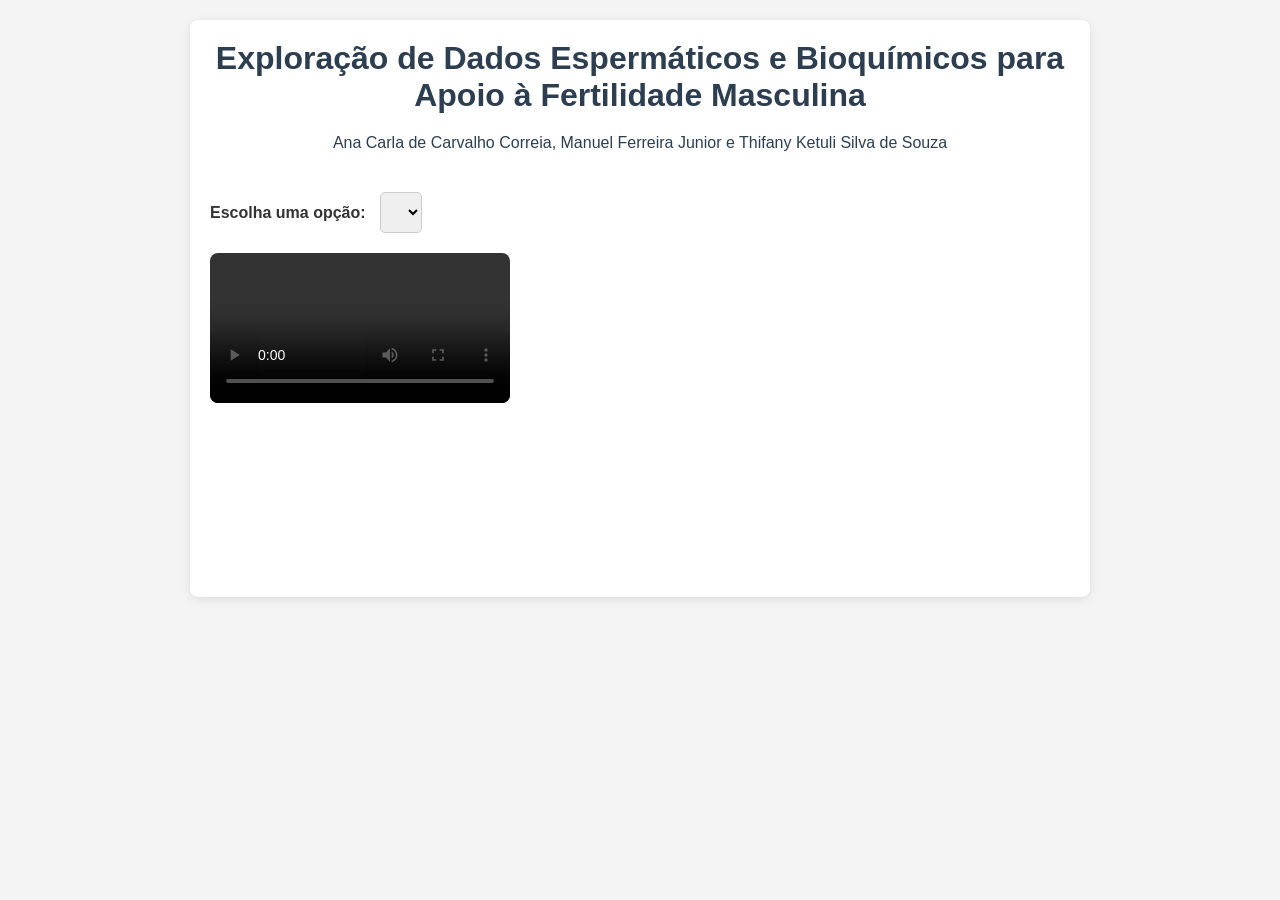
==== visualization/index.html @ 4829729d "iniciando o dashboard" ====
<!DOCTYPE html>
<html lang="en">

<head>
    <meta charset="utf-8">
    <title>JavaScript module example</title>
    <script src="https://d3js.org/d3.v7.min.js"></script>
    <script src="https://cdn.plot.ly/plotly-latest.min.js"></script>
    <!-- no pop no style, us strictly roots -->
    <link rel="stylesheet" href="styles.css">
</head>

<body>
    <script type="module" src="main.js"></script>
    <div class="container">
        <h1>Exploração de Dados Espermáticos e Bioquímicos para Apoio à Fertilidade Masculina</h1>
        <p>Ana Carla de Carvalho Correia, Manuel Ferreira Junior e Thifany Ketuli Silva de Souza</p>
        <div class="dropdown">
            <label for="individuos">Escolha uma opção:</label>
            <select id="individuos"></select>
        </div>

        <div class="video-container">
            <video controls id="video"></video>
            <div class="tracker"></div>
        </div>

        <div class="glifo">
            <svg></svg>
        </div>

        <div id="coord"></div>
    </div>

</html>
---- visualization/styles.css ----
* {
    box-sizing: border-box;
    margin: 0;
    padding: 0;
}

body {
    font-family: Arial, sans-serif;
    background-color: #f4f4f4;
    color: #333;
    padding: 20px;
}

.container {
    max-width: 900px;
    margin: auto;
    background: white;
    border-radius: 8px;
    box-shadow: 0 2px 10px rgba(0, 0, 0, 0.1);
    padding: 20px;
}

h1 {
    text-align: center;
    margin-bottom: 20px;
    color: #2c3e50;
}
p {
    text-align: center;
    margin-bottom: 40px;
    color: #2c3e50;
}

.dropdown {
    margin-bottom: 20px;
}

.dropdown label {
    font-weight: bold;
    margin-right: 10px;
}

select {
    padding: 10px;
    border: 1px solid #ccc;
    border-radius: 5px;
    font-size: 16px;
    transition: border-color 0.3s;
}

select:focus {
    border-color: #8e8a8a;
    outline: none;
}

.video-container {
    display: flex; /* Usando flexbox */
    align-items: center; /* Alinha verticalmente */
    margin: 20px 0;
}

video {
    max-width: 70%; /* Largura do vídeo */
    border-radius: 8px;
}

.tracker {
    margin-left: 20px; /* Espaçamento entre vídeo e tracker */
    font-size: 18px;
    text-align: left; /* Alinha o texto à esquerda */
}

.coordenadas {
    margin-top: 15px;
    font-size: 18px;
    text-align: center;
}

.glifo {
    text-align: center;
    margin-top: 20px;
}
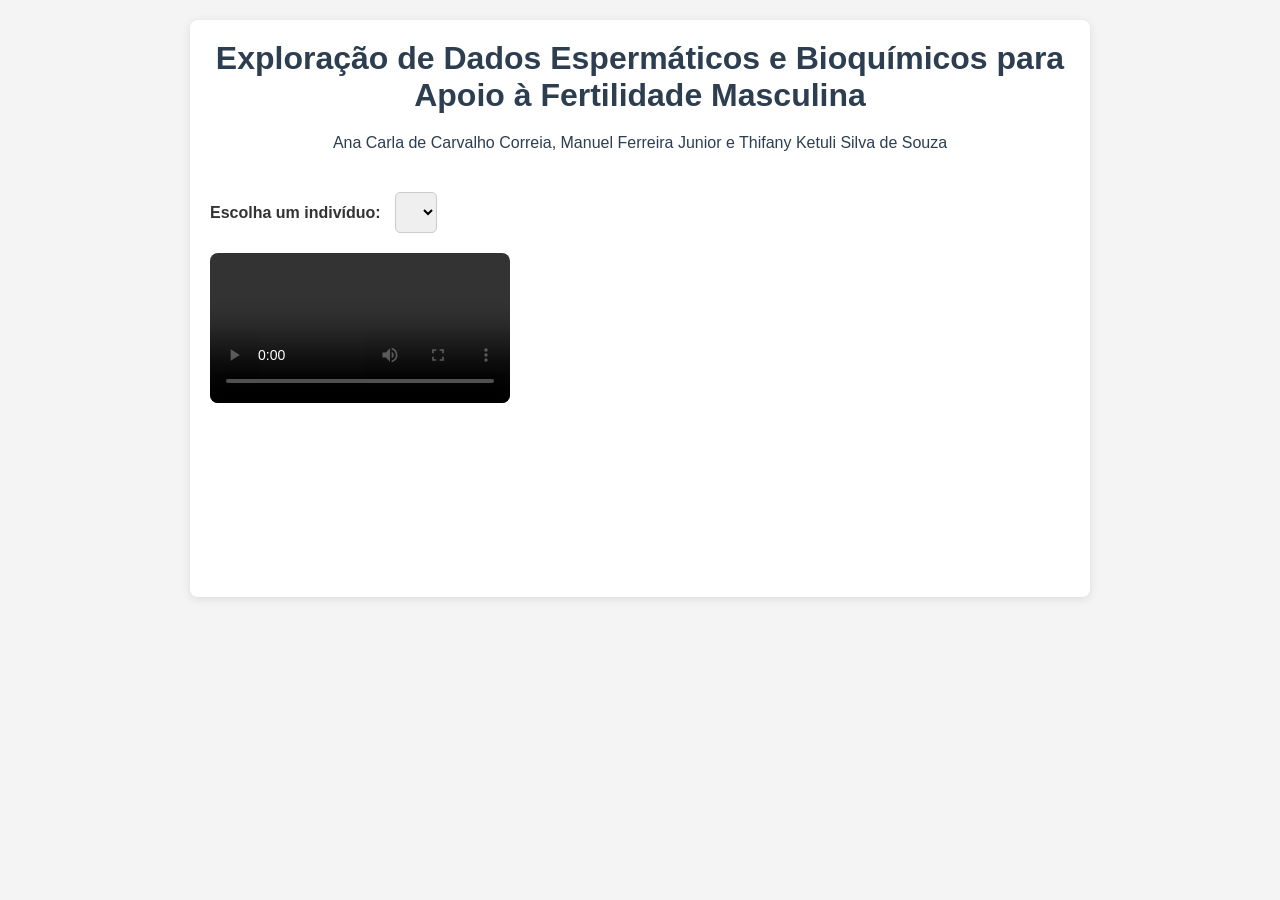
==== commit 3fb25e08: "tooltip" ====
--- a/visualization/index.html
+++ b/visualization/index.html
@@ -16,7 +16,7 @@
         <h1>Exploração de Dados Espermáticos e Bioquímicos para Apoio à Fertilidade Masculina</h1>
         <p>Ana Carla de Carvalho Correia, Manuel Ferreira Junior e Thifany Ketuli Silva de Souza</p>
         <div class="dropdown">
-            <label for="individuos">Escolha uma opção:</label>
+            <label for="individuos">Escolha um indivíduo:</label>
             <select id="individuos"></select>
         </div>
 
@@ -25,7 +25,7 @@
             <div class="tracker"></div>
         </div>
 
-        <div class="glifo">
+        <div class="glifos">
             <svg></svg>
         </div>
 
--- a/visualization/styles.css
+++ b/visualization/styles.css
@@ -59,9 +59,11 @@
     margin: 20px 0;
 }
 
-video {
-    max-width: 70%; /* Largura do vídeo */
+
+video{
+    max-width: 50%; /* Largura do vídeo */
     border-radius: 8px;
+    
 }
 
 .tracker {
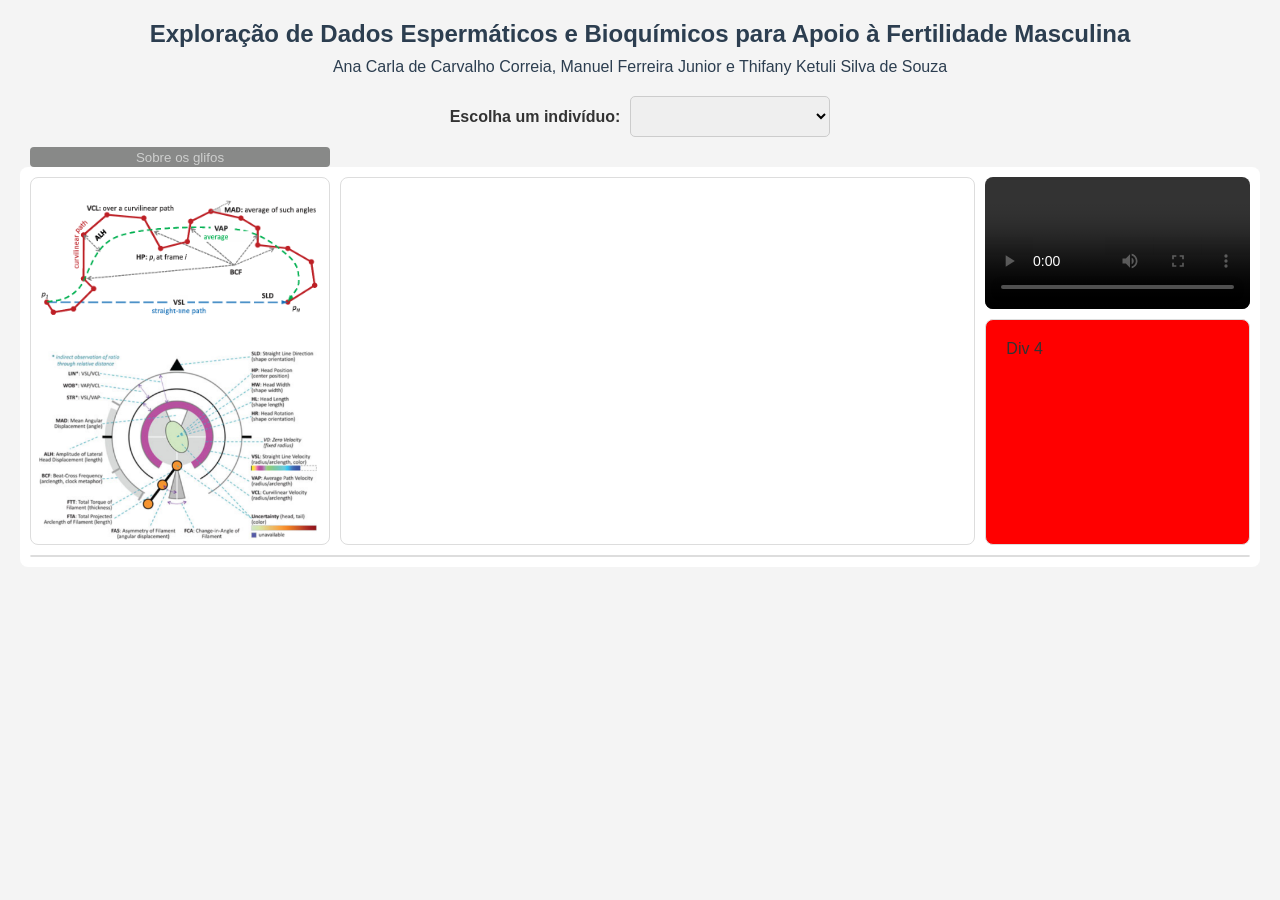
==== commit 1c208435: "Ajuste no layout" ====
--- a/visualization/index.html
+++ b/visualization/index.html
@@ -12,24 +12,48 @@
 
 <body>
     <script type="module" src="main.js"></script>
-    <div class="container">
+    <div>
         <h1>Exploração de Dados Espermáticos e Bioquímicos para Apoio à Fertilidade Masculina</h1>
         <p>Ana Carla de Carvalho Correia, Manuel Ferreira Junior e Thifany Ketuli Silva de Souza</p>
         <div class="dropdown">
             <label for="individuos">Escolha um indivíduo:</label>
             <select id="individuos"></select>
         </div>
+    </div>
 
-        <div class="video-container">
-            <video controls id="video"></video>
-            <div class="tracker"></div>
+
+    <button onclick="toggleFirstDiv()" class = "button_exp">Sobre os glifos</button>
+    <div class="container">
+
+        <div id="toggleDiv" class="explication">
+            <img class="img_exp" src= "Metrics.png">
+            <img class="img_exp" src= "glifo.png">
         </div>
 
         <div class="glifos">
             <svg></svg>
         </div>
-
+        <div class="container2">
+            <div>
+                <video controls id="video"></video>
+            </div>
+            <div class="glifo">Div 4</div>
+        </div>
         <div id="coord"></div>
     </div>
+    <script>
+        function toggleFirstDiv() {
+            const firstDiv = document.getElementById('toggleDiv');
+            const showButton = firstDiv.querySelector('.show-button');
+
+            if (firstDiv.style.display === 'none') {
+                firstDiv.style.display = 'block'; // Mostrar a primeira div
+                showButton.style.display = 'none'; // Esconder a mensagem de exibir
+            } else {
+                firstDiv.style.display = 'none'; // Esconder a primeira div
+                showButton.style.display = 'inline'; // Mostrar a mensagem de exibir
+            }
+        }
+    </script>
 
 </html>
--- a/visualization/styles.css
+++ b/visualization/styles.css
@@ -2,84 +2,196 @@
     box-sizing: border-box;
     margin: 0;
     padding: 0;
+    /*border: 2px solid red;*/
+
 }
 
+/* Estilo para o corpo da página */
 body {
     font-family: Arial, sans-serif;
-    background-color: #f4f4f4;
     color: #333;
     padding: 20px;
+    background-color: #f4f4f4;
+    /* Cor de fundo mais suave */
 }
 
-.container {
-    max-width: 900px;
-    margin: auto;
-    background: white;
-    border-radius: 8px;
-    box-shadow: 0 2px 10px rgba(0, 0, 0, 0.1);
-    padding: 20px;
+
+/* Estilo do título */
+h1 {
+    text-align: center;
+    margin-bottom: 10px;
+    color: #2c3e50;
+    font-size: 24px;
 }
 
-h1 {
+/* Estilo para o parágrafo com os autores */
+p {
     text-align: center;
     margin-bottom: 20px;
     color: #2c3e50;
-}
-p {
-    text-align: center;
-    margin-bottom: 40px;
-    color: #2c3e50;
+    font-size: 16px;
 }
 
+/* Estilo do dropdown de seleção */
 .dropdown {
-    margin-bottom: 20px;
+    margin-bottom: 10px;
+    width: 100%;
+    /* Faz com que ocupe toda a largura disponível */
+    display: flex;
+    justify-content: center;
+    align-items: center;
 }
 
+/* Estilo para o rótulo do dropdown */
 .dropdown label {
     font-weight: bold;
     margin-right: 10px;
 }
 
+/* Estilo do select */
 select {
     padding: 10px;
     border: 1px solid #ccc;
     border-radius: 5px;
     font-size: 16px;
     transition: border-color 0.3s;
+    width: 200px;
+    /* Tamanho do dropdown */
 }
 
+/* Estilo quando o select está em foco */
 select:focus {
     border-color: #8e8a8a;
     outline: none;
 }
 
-.video-container {
-    display: flex; /* Usando flexbox */
-    align-items: center; /* Alinha verticalmente */
-    margin: 20px 0;
+
+/* Container geral com conteúdo centralizado */
+.container {
+    margin: auto;
+    display: flex;
+    flex-wrap: wrap;
+    gap: 10px;
+    padding: 10px;
+    border-radius: 8px;
+    min-height: 200px;
+    background-color: #ffffff;
+
+}
+
+.explication {
+    border: 1px solid #ddd;
+    border-radius: 8px;
+    width: 300px;
+}
+
+.button_exp {
+    border: none;
+    margin-left: 10px;
+    background-color: rgb(136, 137, 136);
+    border-radius: 4px;
+    width: 300px;
+    height: 20px;
+    color: rgb(206, 207, 206);
+}
+.img_exp{
+    padding-top: 20px;
+    width: 100%;
+    border-radius: 8px;
+}
+
+.container2 {
+    display: flex;
+    flex-direction: column;
+    flex-grow: 0;
+    flex-shrink: 1;
+    flex-basis: calc(23.333% - 20px);
+    gap: 10px;
+    /* Espaçamento entre as divs */
+
+}
+
+/* Estilo para os glifos com borda */
+.glifos {
+    display: flex;
+    flex-grow: 1;
+    /* Pode crescer para preencher o espaço */
+    flex-shrink: 1;
+    /* Pode encolher se necessário */
+    flex-basis: calc(53.333% - 320px);
+    text-align: center;
+    border: 1px solid #ddd;
+    border-radius: 8px;
+}
+
+/* Estilo para o elemento video */
+video {
+    display: flex;
+    width: 100%;
+    /* Faz o vídeo ocupar toda a largura do container */
+    height: auto;
+    border-radius: 8px;
+}
+
+.glifo {
+    padding: 20px;
+    background-color: red;
+    border: 1px solid #ddd;
+    border-radius: 8px;
+    height: 100%;
+    box-sizing: border-box;
+}
+
+#coord {
+    border: 1px solid #ddd;
+    border-radius: 8px;
+    /* Borda mais suave */
+    flex: 1 1 calc(100% - 20px);
+    /* Responsivo: 3 por linha */
+
+    justify-content: center;
+    align-items: center;
+}
+
+#coord svg {
+    /* Borda mais suave */
+    border-radius: 8px;
 }
 
 
-video{
-    max-width: 50%; /* Largura do vídeo */
-    border-radius: 8px;
-    
-}
 
-.tracker {
-    margin-left: 20px; /* Espaçamento entre vídeo e tracker */
-    font-size: 18px;
-    text-align: left; /* Alinha o texto à esquerda */
-}
 
-.coordenadas {
-    margin-top: 15px;
-    font-size: 18px;
-    text-align: center;
-}
 
-.glifo {
-    text-align: center;
-    margin-top: 20px;
-}
 
+
+/* Adicional: Melhorando a responsividade do layout */
+@media (max-width: 768px) {
+    .container {
+        padding: 10px;
+        flex-direction: column;
+        /* Organiza o layout de forma empilhada em telas pequenas */
+        align-items: stretch;
+    }
+
+    .video-container,
+    .coordenadas {
+        width: 100%;
+        /* As divs ocupam 100% da largura em dispositivos móveis */
+    }
+
+    video {
+        max-width: 100%;
+        /* Ajusta o vídeo para ocupar toda a largura em telas pequenas */
+        margin-right: 10px;
+    }
+
+    .video-info {
+        width: 100%;
+        /* A div à direita também ocupa 100% em telas pequenas */
+    }
+
+    .dropdown select {
+        width: 100%;
+        /* O dropdown ocupa toda a largura da tela em dispositivos móveis */
+    }
+}
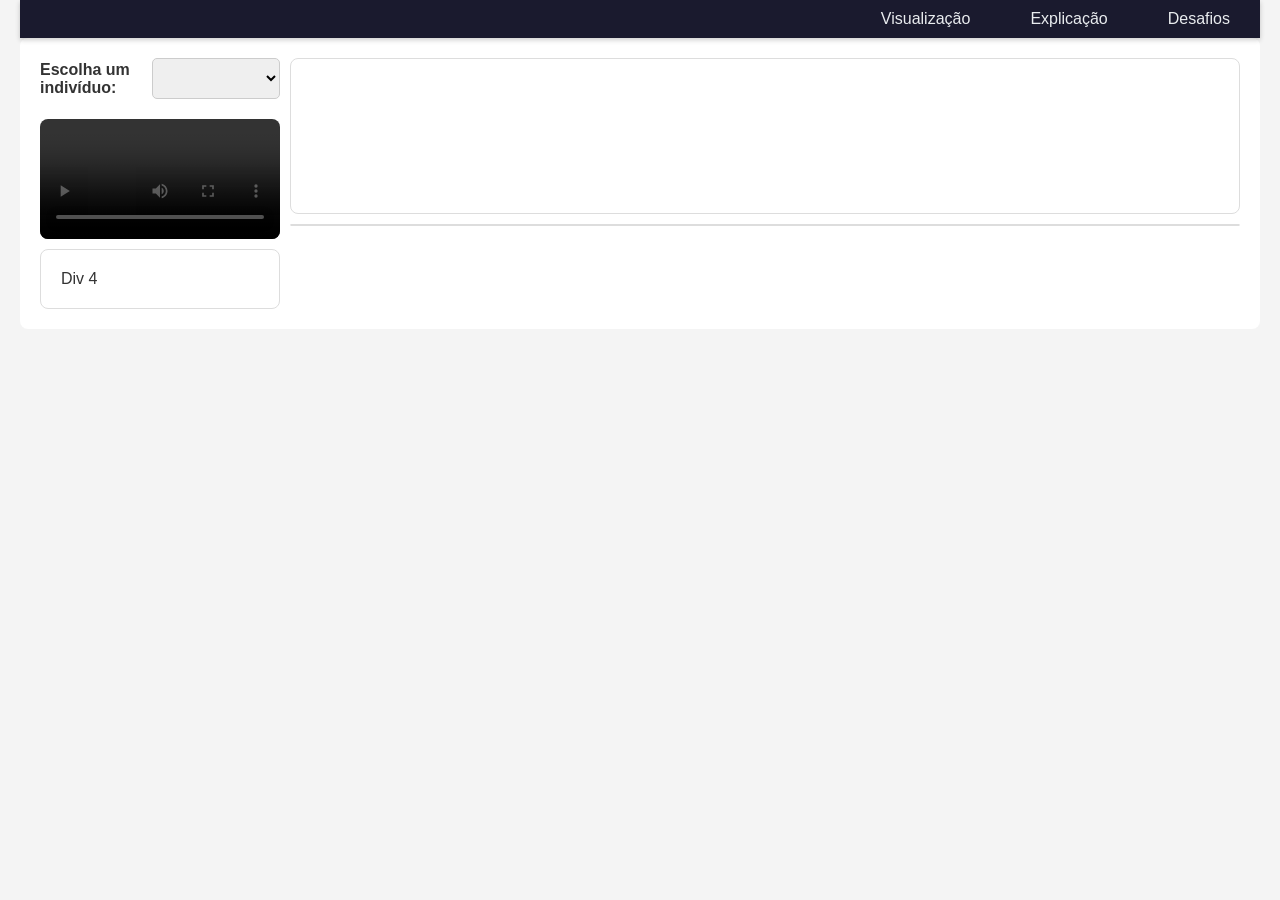
==== commit 8340e4eb: "novo layout" ====
--- a/visualization/index.html
+++ b/visualization/index.html
@@ -6,54 +6,38 @@
     <title>JavaScript module example</title>
     <script src="https://d3js.org/d3.v7.min.js"></script>
     <script src="https://cdn.plot.ly/plotly-latest.min.js"></script>
-    <!-- no pop no style, us strictly roots -->
     <link rel="stylesheet" href="styles.css">
 </head>
 
 <body>
+    <!-- Menu Superior -->
+    <div id="menuSuperior">
+        <a href="index.html">Visualização</a>
+        <a href="explication.html">Explicação</a>
+        <a href="#desafios">Desafios</a>
+    </div>
     <script type="module" src="main.js"></script>
-    <div>
-        <h1>Exploração de Dados Espermáticos e Bioquímicos para Apoio à Fertilidade Masculina</h1>
-        <p>Ana Carla de Carvalho Correia, Manuel Ferreira Junior e Thifany Ketuli Silva de Souza</p>
-        <div class="dropdown">
-            <label for="individuos">Escolha um indivíduo:</label>
-            <select id="individuos"></select>
-        </div>
-    </div>
 
 
-    <button onclick="toggleFirstDiv()" class = "button_exp">Sobre os glifos</button>
     <div class="container">
-
-        <div id="toggleDiv" class="explication">
-            <img class="img_exp" src= "Metrics.png">
-            <img class="img_exp" src= "glifo.png">
-        </div>
-
-        <div class="glifos">
-            <svg></svg>
-        </div>
         <div class="container2">
+            <div class="dropdown">
+                <label for="individuos">Escolha um indivíduo:</label>
+                <select id="individuos"></select>
+            </div>
             <div>
                 <video controls id="video"></video>
             </div>
-            <div class="glifo">Div 4</div>
+            <div class="glifo_metric">Div 4</div>
         </div>
-        <div id="coord"></div>
+        <div class="container3">
+            <div class="glifos">
+                <svg></svg>
+            </div>
+
+            <div id="coord"></div>
+        </div>
+
     </div>
-    <script>
-        function toggleFirstDiv() {
-            const firstDiv = document.getElementById('toggleDiv');
-            const showButton = firstDiv.querySelector('.show-button');
-
-            if (firstDiv.style.display === 'none') {
-                firstDiv.style.display = 'block'; // Mostrar a primeira div
-                showButton.style.display = 'none'; // Esconder a mensagem de exibir
-            } else {
-                firstDiv.style.display = 'none'; // Esconder a primeira div
-                showButton.style.display = 'inline'; // Mostrar a mensagem de exibir
-            }
-        }
-    </script>
 
 </html>
--- a/visualization/styles.css
+++ b/visualization/styles.css
@@ -1,8 +1,54 @@
+#menuSuperior {
+    display: flex;
+    justify-content: flex-end;
+    /* Alinha o menu à direita */
+    background-color: #1a1a2e;
+    /* Cor de fundo elegante */
+    padding: 0px 0px;
+    position: sticky;
+    top: 0;
+    z-index: 1000;
+    box-shadow: 0 2px 5px rgba(0, 0, 0, 0.2);
+}
+
+#menuSuperior a {
+    color: #e9ecef;
+    /* Texto em tom claro */
+    text-decoration: none;
+    margin: 0 10px;
+    padding: 10px 20px;
+    font-family: Arial, sans-serif;
+    font-size: 16px;
+    border-radius: 5px;
+    transition: background-color 0.3s ease, color 0.3s ease;
+}
+
+#menuSuperior a:hover {
+    background-color: #162447;
+    /* Efeito de hover */
+    color: #f8f9fa;
+}
+
+#menuSuperior a.active {
+    background-color: #162447;
+    /* Destaque da página atual */
+    color: #f8f9fa;
+}
+
+/* Estilo das seções */
+.section {
+    padding: 30px;
+    margin: 20px 0;
+    background: #f8f9fa;
+    border: 1px solid #ddd;
+    border-radius: 5px;
+    box-shadow: 0 2px 5px rgba(0, 0, 0, 0.1);
+}
 * {
     box-sizing: border-box;
     margin: 0;
     padding: 0;
-    /*border: 2px solid red;*/
+    /*border: 2px solid green;*/
 
 }
 
@@ -10,7 +56,7 @@
 body {
     font-family: Arial, sans-serif;
     color: #333;
-    padding: 20px;
+    padding: 0 20px 20px 20px;
     background-color: #f4f4f4;
     /* Cor de fundo mais suave */
 }
@@ -70,20 +116,14 @@
 .container {
     margin: auto;
     display: flex;
-    flex-wrap: wrap;
     gap: 10px;
-    padding: 10px;
+    padding: 20px;
     border-radius: 8px;
     min-height: 200px;
     background-color: #ffffff;
 
 }
 
-.explication {
-    border: 1px solid #ddd;
-    border-radius: 8px;
-    width: 300px;
-}
 
 .button_exp {
     border: none;
@@ -94,7 +134,8 @@
     height: 20px;
     color: rgb(206, 207, 206);
 }
-.img_exp{
+
+.img_exp {
     padding-top: 20px;
     width: 100%;
     border-radius: 8px;
@@ -103,25 +144,28 @@
 .container2 {
     display: flex;
     flex-direction: column;
-    flex-grow: 0;
-    flex-shrink: 1;
-    flex-basis: calc(23.333% - 20px);
+    width: 20%;
     gap: 10px;
     /* Espaçamento entre as divs */
 
 }
+.container3 {
+    display: flex;
+    flex-direction: column;
+    width: 80%;
+    gap: 10px;
+    /* Espaçamento entre as divs */
 
+}
 /* Estilo para os glifos com borda */
 .glifos {
-    display: flex;
-    flex-grow: 1;
-    /* Pode crescer para preencher o espaço */
-    flex-shrink: 1;
-    /* Pode encolher se necessário */
-    flex-basis: calc(53.333% - 320px);
+    width: 100%;
     text-align: center;
     border: 1px solid #ddd;
     border-radius: 8px;
+    justify-content: center;
+    /* Centraliza horizontalmente */
+    align-items: center;
 }
 
 /* Estilo para o elemento video */
@@ -129,13 +173,11 @@
     display: flex;
     width: 100%;
     /* Faz o vídeo ocupar toda a largura do container */
-    height: auto;
     border-radius: 8px;
 }
 
-.glifo {
+.glifo_metric {
     padding: 20px;
-    background-color: red;
     border: 1px solid #ddd;
     border-radius: 8px;
     height: 100%;
@@ -146,9 +188,7 @@
     border: 1px solid #ddd;
     border-radius: 8px;
     /* Borda mais suave */
-    flex: 1 1 calc(100% - 20px);
-    /* Responsivo: 3 por linha */
-
+    width: 100%;
     justify-content: center;
     align-items: center;
 }
@@ -157,41 +197,3 @@
     /* Borda mais suave */
     border-radius: 8px;
 }
-
-
-
-
-
-
-
-/* Adicional: Melhorando a responsividade do layout */
-@media (max-width: 768px) {
-    .container {
-        padding: 10px;
-        flex-direction: column;
-        /* Organiza o layout de forma empilhada em telas pequenas */
-        align-items: stretch;
-    }
-
-    .video-container,
-    .coordenadas {
-        width: 100%;
-        /* As divs ocupam 100% da largura em dispositivos móveis */
-    }
-
-    video {
-        max-width: 100%;
-        /* Ajusta o vídeo para ocupar toda a largura em telas pequenas */
-        margin-right: 10px;
-    }
-
-    .video-info {
-        width: 100%;
-        /* A div à direita também ocupa 100% em telas pequenas */
-    }
-
-    .dropdown select {
-        width: 100%;
-        /* O dropdown ocupa toda a largura da tela em dispositivos móveis */
-    }
-}
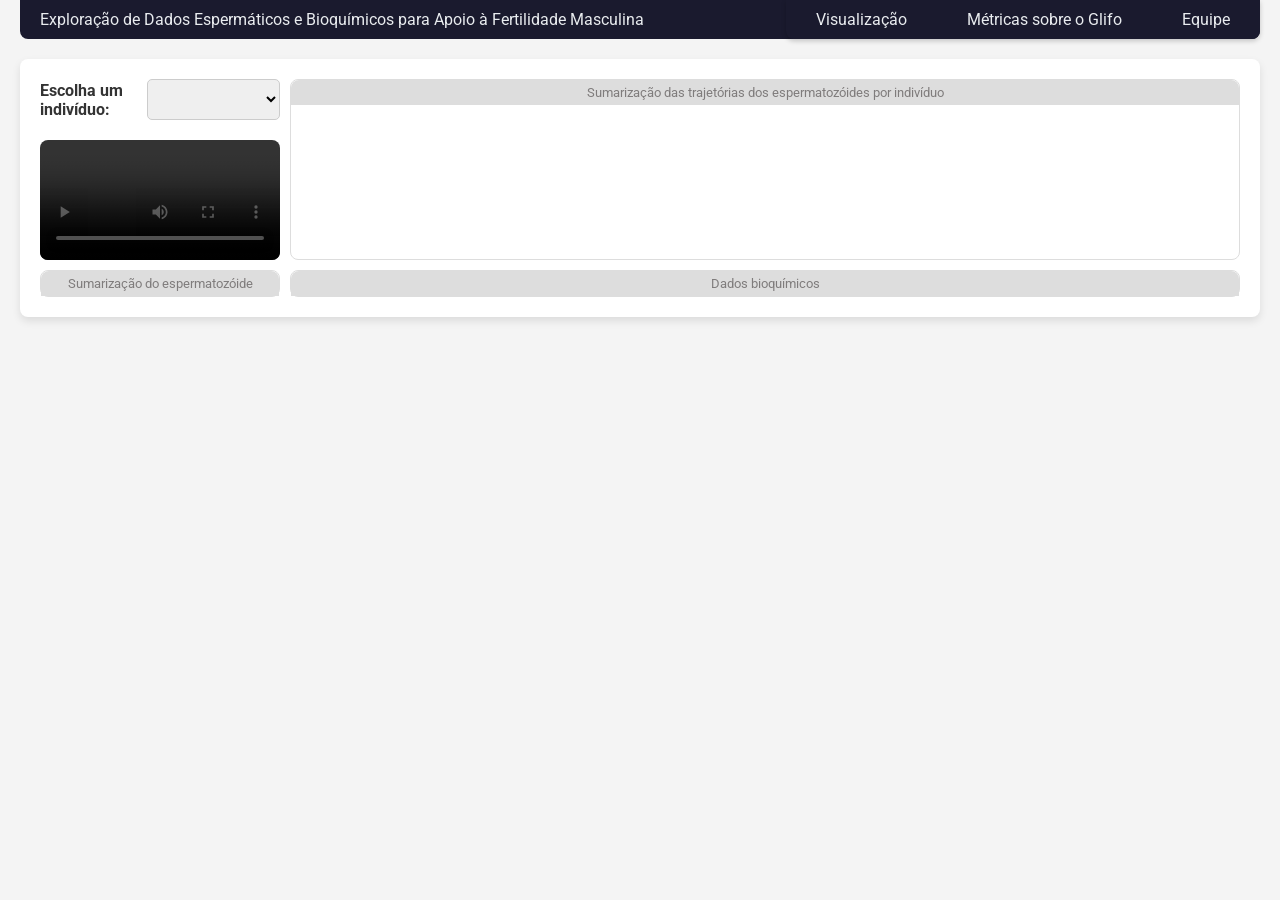
==== commit 87875261: "atualização do layout" ====
--- a/visualization/index.html
+++ b/visualization/index.html
@@ -11,11 +11,7 @@
 
 <body>
     <!-- Menu Superior -->
-    <div id="menuSuperior">
-        <a href="index.html">Visualização</a>
-        <a href="explication.html">Explicação</a>
-        <a href="#desafios">Desafios</a>
-    </div>
+    <script src="menu.js"></script>
     <script type="module" src="main.js"></script>
 
 
@@ -28,14 +24,20 @@
             <div>
                 <video controls id="video"></video>
             </div>
-            <div class="glifo_metric">Div 4</div>
+            <div class="glifo_metric">
+                <div class="custom-header">Sumarização do espermatozóide</div>
+            </div>
         </div>
         <div class="container3">
             <div class="glifos">
+                <div class="custom-header">Sumarização das trajetórias dos espermatozóides por indivíduo</div>
                 <svg></svg>
             </div>
+            <div class="coord">
+                <div class="custom-header">Dados bioquímicos</div>
+                <div id="coord"></div>
+            </div>
 
-            <div id="coord"></div>
         </div>
 
     </div>
--- a/visualization/styles.css
+++ b/visualization/styles.css
@@ -1,3 +1,28 @@
+@import url('https://fonts.googleapis.com/css2?family=Roboto:wght@300;400;700&display=swap');
+
+#titulo{
+    display: flex;
+    background-color: #1a1a2e;
+    align-items: center;
+    border-radius: 0 0 8px 8px;
+
+}
+.custom-header {
+    background-color: #ddd; /* Cor do fundo do topo */
+    font-family: 'Roboto', sans-serif;
+    color: #7f7c7c; /* Cor do texto */
+    font-size: 0.8em;
+    border-radius: 8px 8px 0 0;
+    text-align: center; /* Centraliza o texto */
+    padding: 5px 5px;
+}
+#menu-text {
+    color: #e9ecef;
+    font-size: 16px;
+    padding-left: 20px;
+    font-family: 'Roboto', sans-serif;
+    margin-right: auto; /* Move o texto para a esquerda */
+}
 #menuSuperior {
     display: flex;
     justify-content: flex-end;
@@ -5,6 +30,7 @@
     background-color: #1a1a2e;
     /* Cor de fundo elegante */
     padding: 0px 0px;
+    border-radius: 0 0 8px 8px;
     position: sticky;
     top: 0;
     z-index: 1000;
@@ -17,9 +43,9 @@
     text-decoration: none;
     margin: 0 10px;
     padding: 10px 20px;
-    font-family: Arial, sans-serif;
-    font-size: 16px;
-    border-radius: 5px;
+    font-family: 'Roboto', sans-serif;
+    font-size: 16px;
+    border-radius: 0 0 8px 8px;
     transition: background-color 0.3s ease, color 0.3s ease;
 }
 
@@ -54,7 +80,7 @@
 
 /* Estilo para o corpo da página */
 body {
-    font-family: Arial, sans-serif;
+    font-family: 'Roboto', sans-serif;
     color: #333;
     padding: 0 20px 20px 20px;
     background-color: #f4f4f4;
@@ -118,7 +144,9 @@
     display: flex;
     gap: 10px;
     padding: 20px;
-    border-radius: 8px;
+    margin: 20px auto;
+    border-radius: 8px;
+    box-shadow: 0 4px 8px rgba(0, 0, 0, 0.1);
     min-height: 200px;
     background-color: #ffffff;
 
@@ -177,14 +205,13 @@
 }
 
 .glifo_metric {
-    padding: 20px;
     border: 1px solid #ddd;
     border-radius: 8px;
     height: 100%;
     box-sizing: border-box;
 }
 
-#coord {
+.coord {
     border: 1px solid #ddd;
     border-radius: 8px;
     /* Borda mais suave */
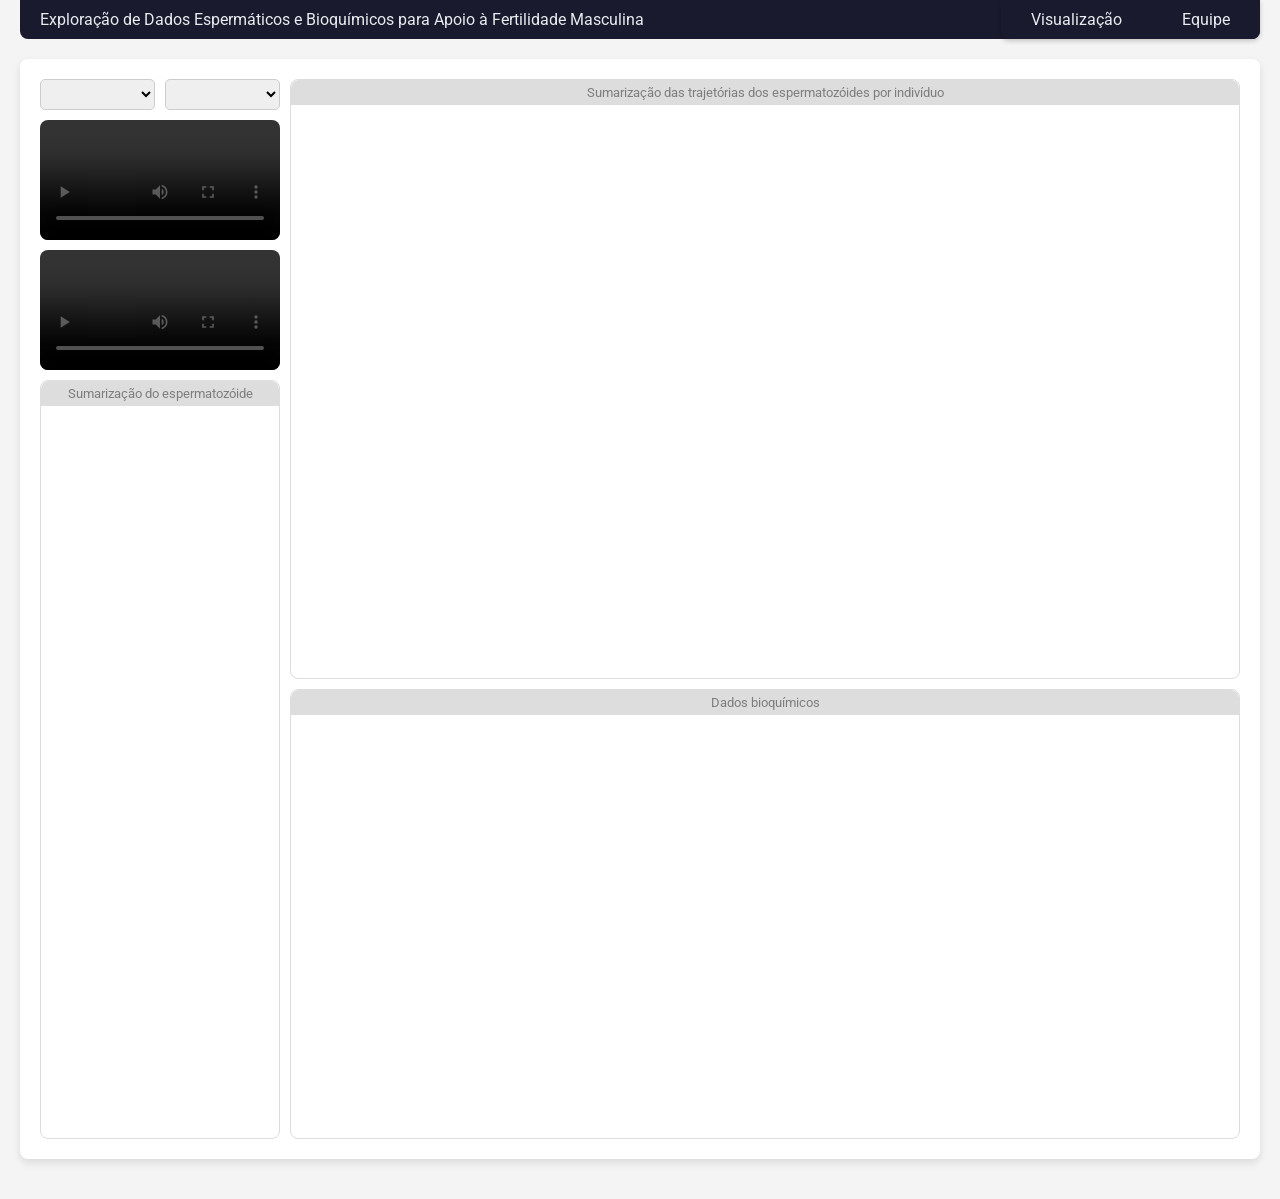
==== commit fc275bd5: "Layout final" ====
--- a/visualization/index.html
+++ b/visualization/index.html
@@ -18,11 +18,14 @@
     <div class="container">
         <div class="container2">
             <div class="dropdown">
-                <label for="individuos">Escolha um indivíduo:</label>
                 <select id="individuos"></select>
+                <select id="espermatozoides"></select>
             </div>
             <div>
                 <video controls id="video"></video>
+            </div>
+            <div>
+                <video controls id="video-tracker"></video>
             </div>
             <div class="glifo_metric">
                 <div class="custom-header">Sumarização do espermatozóide</div>
--- a/visualization/styles.css
+++ b/visualization/styles.css
@@ -1,28 +1,82 @@
 @import url('https://fonts.googleapis.com/css2?family=Roboto:wght@300;400;700&display=swap');
 
-#titulo{
+.explication {
+    font-family: 'Roboto', sans-serif;
+    color: #333;
+    background-color: white;
+    padding: 20px;
+    margin: 20px auto;
+    border-radius: 8px;
+    box-shadow: 0 4px 8px rgba(136, 132, 132, 0.1);
+    line-height: 1.6;
+}
+
+/* Estilo para o título */
+.explication h2 {
+    font-size: 1.8em;
+    color: #2c3e50;
+    text-align: left;
+    margin-bottom: 15px;
+    border-bottom: 2px solid #3498db;
+    padding-bottom: 5px;
+}
+
+/* Estilo para os parágrafos */
+.explication p {
+    text-align: left;
+    font-size: 1em;
+    margin-bottom: 15px;
+}
+
+/* Estilo para as palavras destacadas */
+.explication strong {
+    color: #3498db;
+    font-weight: bold;
+}
+
+/* Ajuste para o container */
+.explication p:last-child {
+    margin-bottom: 0;
+}
+
+.explication img {
+    display: block;
+    width: 450px;
+    margin: 0 auto;
+    max-width: 100%;
+}
+
+#titulo {
     display: flex;
     background-color: #1a1a2e;
     align-items: center;
     border-radius: 0 0 8px 8px;
 
 }
+
 .custom-header {
-    background-color: #ddd; /* Cor do fundo do topo */
-    font-family: 'Roboto', sans-serif;
-    color: #7f7c7c; /* Cor do texto */
+    background-color: #ddd;
+    /* Cor do fundo do topo */
+    font-family: 'Roboto', sans-serif;
+    width: 100%;
+    color: #7f7c7c;
+    /* Cor do texto */
     font-size: 0.8em;
     border-radius: 8px 8px 0 0;
-    text-align: center; /* Centraliza o texto */
+    text-align: center;
+    /* Centraliza o texto */
     padding: 5px 5px;
 }
+
 #menu-text {
     color: #e9ecef;
     font-size: 16px;
     padding-left: 20px;
     font-family: 'Roboto', sans-serif;
-    margin-right: auto; /* Move o texto para a esquerda */
-}
+    margin-right: auto;
+    /* Move o texto para a esquerda */
+}
+
 #menuSuperior {
     display: flex;
     justify-content: flex-end;
@@ -70,6 +124,7 @@
     border-radius: 5px;
     box-shadow: 0 2px 5px rgba(0, 0, 0, 0.1);
 }
+
 * {
     box-sizing: border-box;
     margin: 0;
@@ -106,23 +161,18 @@
 
 /* Estilo do dropdown de seleção */
 .dropdown {
-    margin-bottom: 10px;
-    width: 100%;
+    width: 100%;
+    height: auto;
     /* Faz com que ocupe toda a largura disponível */
     display: flex;
     justify-content: center;
     align-items: center;
+    gap: 10px;
 }
 
 /* Estilo para o rótulo do dropdown */
-.dropdown label {
-    font-weight: bold;
-    margin-right: 10px;
-}
-
-/* Estilo do select */
-select {
-    padding: 10px;
+.dropdown select {
+    padding: 5px;
     border: 1px solid #ccc;
     border-radius: 5px;
     font-size: 16px;
@@ -177,6 +227,7 @@
     /* Espaçamento entre as divs */
 
 }
+
 .container3 {
     display: flex;
     flex-direction: column;
@@ -185,17 +236,26 @@
     /* Espaçamento entre as divs */
 
 }
+
 /* Estilo para os glifos com borda */
 .glifos {
-    width: 100%;
+    position: relative;
+    width: 100%;
+    overflow: hidden;
+    height: 600px; /* Certifique-se de que a altura seja consistente */
+     /* Impede elementos de "vazar" */
     text-align: center;
     border: 1px solid #ddd;
     border-radius: 8px;
     justify-content: center;
     /* Centraliza horizontalmente */
     align-items: center;
-}
-
+
+}
+.glifos svg{
+    overflow: visible;
+    margin-top: 40px;
+}
 /* Estilo para o elemento video */
 video {
     display: flex;
@@ -205,22 +265,33 @@
 }
 
 .glifo_metric {
-    border: 1px solid #ddd;
-    border-radius: 8px;
-    height: 100%;
-    box-sizing: border-box;
+    position: relative; /* Necessário para centralização */
+    display: flex;      /* Flexbox ajuda na centralização */
+    flex-direction: column;
+    justify-content: flex-start;
+    align-items: center;
+    width: 100%;
+    height: 100%; /* Deve preencher seu contêiner pai */
+    overflow: hidden; /* Impede que elementos "vazem" */
+    border: 1px solid #ddd;
+    border-radius: 8px;
+    
 }
 
 .coord {
+    position: relative;
     border: 1px solid #ddd;
     border-radius: 8px;
     /* Borda mais suave */
     width: 100%;
+    height: 450px;
     justify-content: center;
     align-items: center;
+    overflow: hidden;
 }
 
 #coord svg {
     /* Borda mais suave */
     border-radius: 8px;
-}
+    overflow: hidden;
+}
